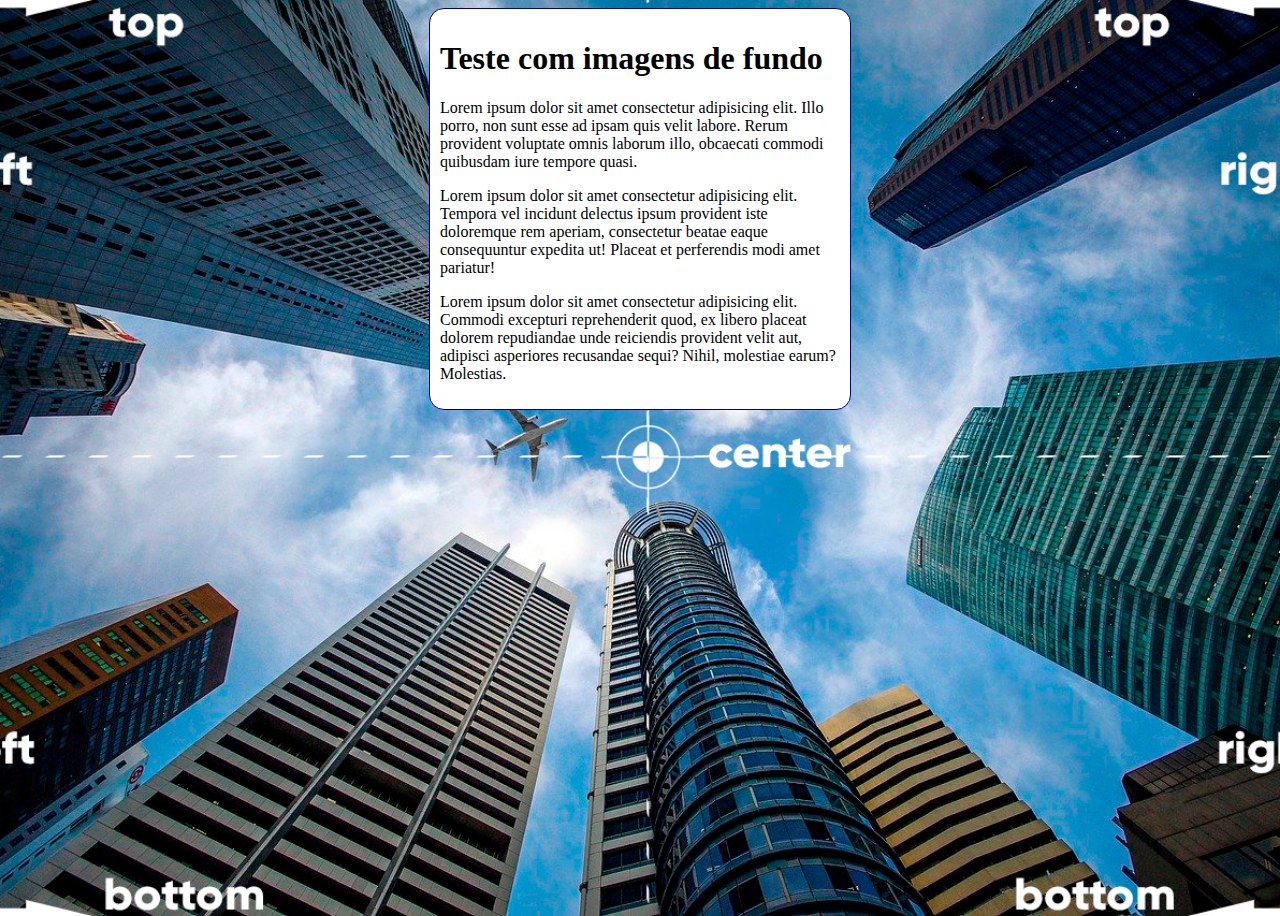
==== Exe 22/fundo006.html @ 29ab3afc "Create fundo006.html" ====
<!DOCTYPE html>
<html lang="pt-br">
<head>
    <meta charset="UTF-8">
    <meta http-equiv="X-UA-Compatible" content="IE=edge">
    <meta name="viewport" content="width=device-width, initial-scale=1.0">
    <title>Document</title>
    <style>
        body{
            height: 100vh;
            background-color: black;
            background-image: url('imagens/wallpaper003.jpg');
            background-repeat: no-repeat;
            background-position: center center;
            background-size: cover;

        }

        main{
            background-color: white;
            margin: auto;
            width: 400px;
            padding: 10px;
            border: 1px solid darkblue;
            border-radius: 15px;
        }
    </style>
</head>
<body>
    <main>
        <h1>
            Teste com imagens de fundo
        </h1>

        <p>Lorem ipsum dolor sit amet consectetur adipisicing elit. 
        Illo porro, non sunt esse ad ipsam quis velit labore. 
        Rerum provident voluptate omnis laborum illo, obcaecati 
        commodi quibusdam iure tempore quasi.</p>

        <p>Lorem ipsum dolor sit amet consectetur adipisicing elit. 
        Tempora vel incidunt delectus ipsum provident iste 
        doloremque rem aperiam, consectetur beatae eaque 
        consequuntur expedita ut! Placeat et perferendis modi amet 
        pariatur!</p>

        <p>Lorem ipsum dolor sit amet consectetur adipisicing elit. 
        Commodi excepturi reprehenderit quod, ex libero placeat 
        dolorem repudiandae unde reiciendis provident velit aut, 
        adipisci asperiores recusandae sequi? Nihil, molestiae earum? 
        Molestias.</p>
    </main>
    
</body>
</html>
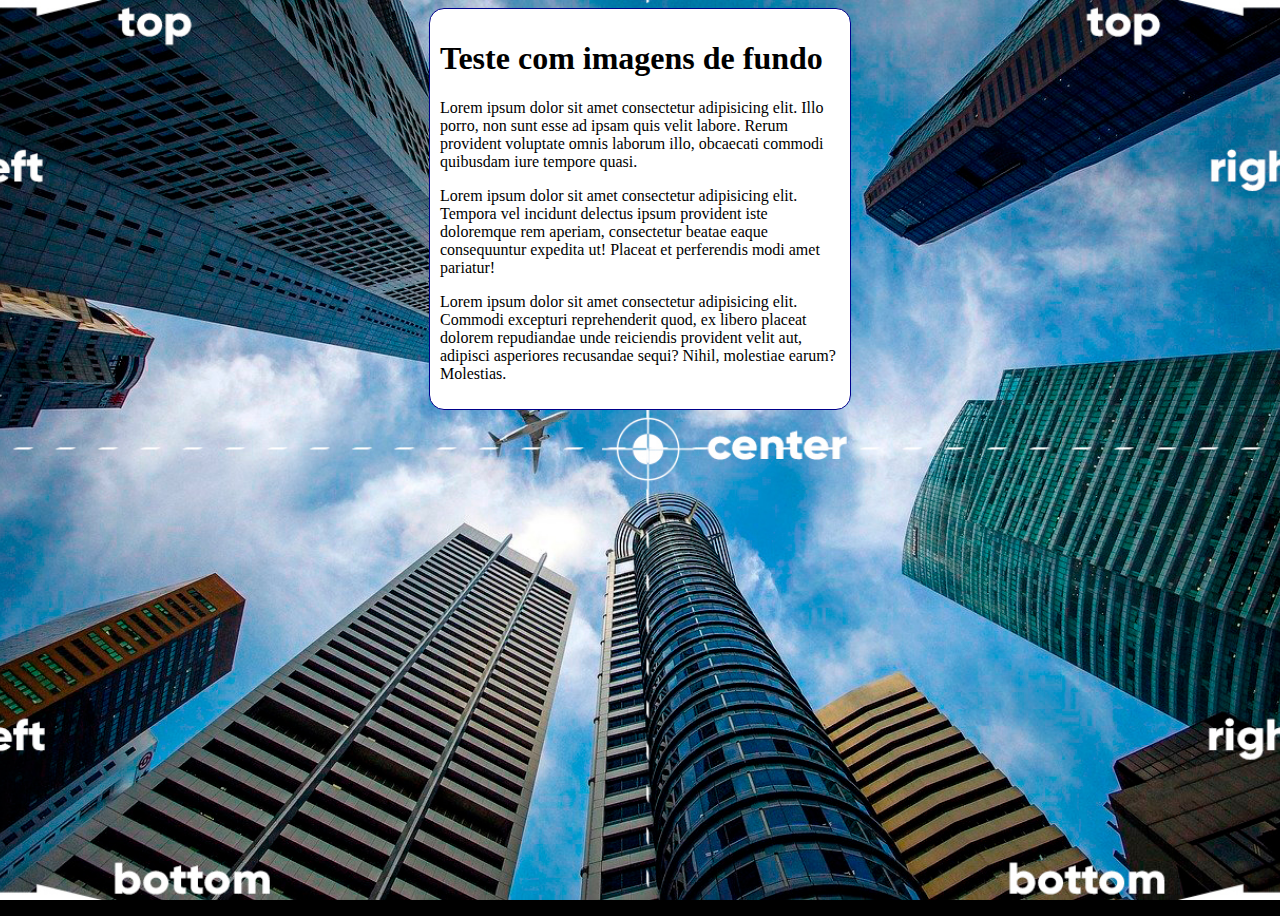
==== commit c46c7c27: "Update fundo006.html" ====
--- a/Exe 22/fundo006.html
+++ b/Exe 22/fundo006.html
@@ -4,7 +4,7 @@
     <meta charset="UTF-8">
     <meta http-equiv="X-UA-Compatible" content="IE=edge">
     <meta name="viewport" content="width=device-width, initial-scale=1.0">
-    <title>Document</title>
+    <title>Fundo fixo de tela</title>
     <style>
         body{
             height: 100vh;
@@ -13,8 +13,17 @@
             background-repeat: no-repeat;
             background-position: center center;
             background-size: cover;
+            background-attachment: fixed;
 
         }
+
+        /* 
+        Shorthand para o background:
+        color > image > position > repeat > size > attachment
+
+        obs: size
+
+        */
 
         main{
             background-color: white;
